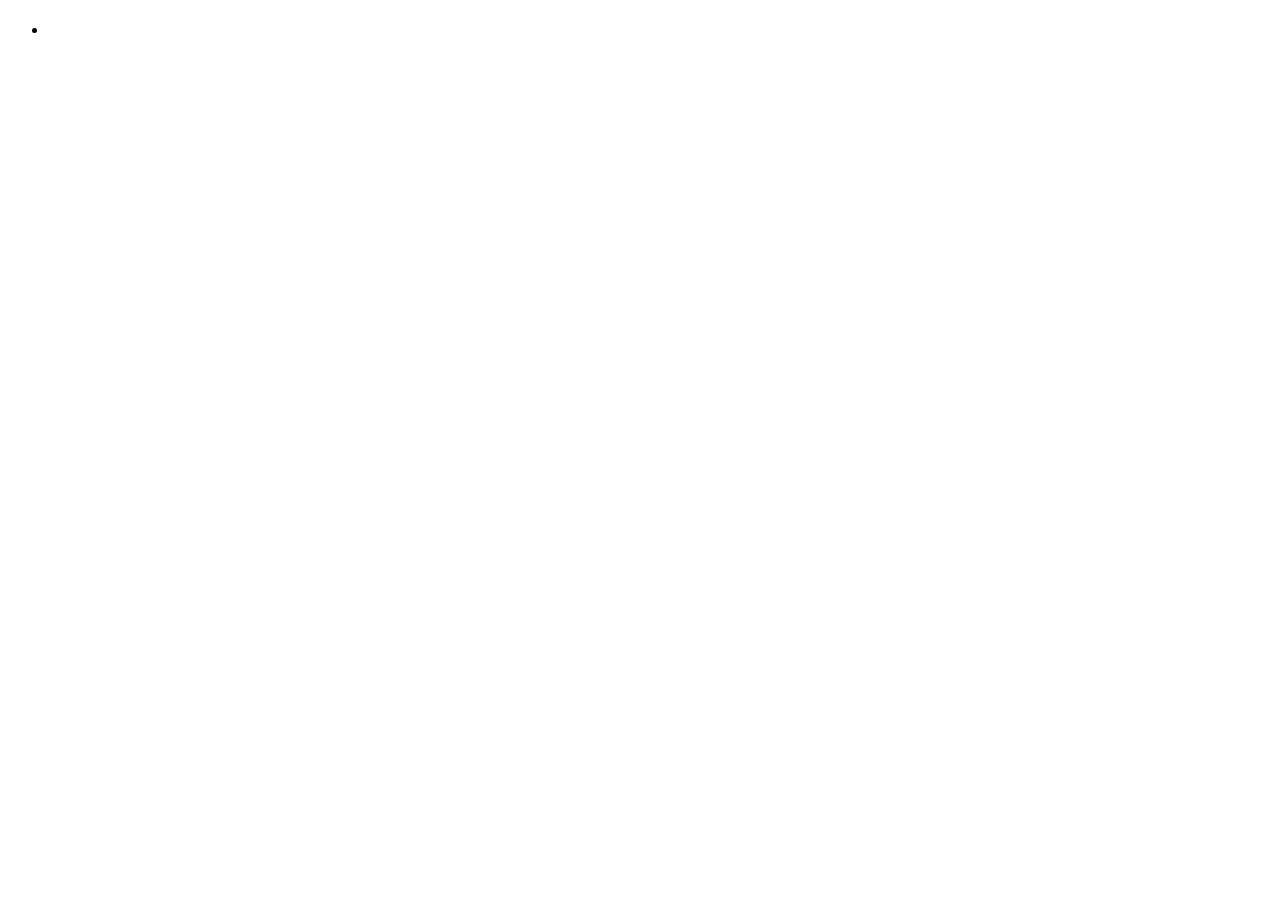
==== index.html @ 1bff664d "premier commit" ====
<!DOCTYPE html>
<html lang="fr">
    <head>
        <meta charset="utf-8">
        <meta name="viewport" content="width=device-width, initial-scale=1.0">
        <title>XXX</title>
        <link rel="stylesheet" href="./style.css">
    </head>
    <body>
        <header>
            <h1>

            </h1>
            <nav>
                <ul>
                    <li></li>
                </ul>

            </nav>
        </header>
        <main>
            <div>
                <section>
                    
                </section>
            </div>

        </main>
        <footer>

        </footer>
    </body>
</html>
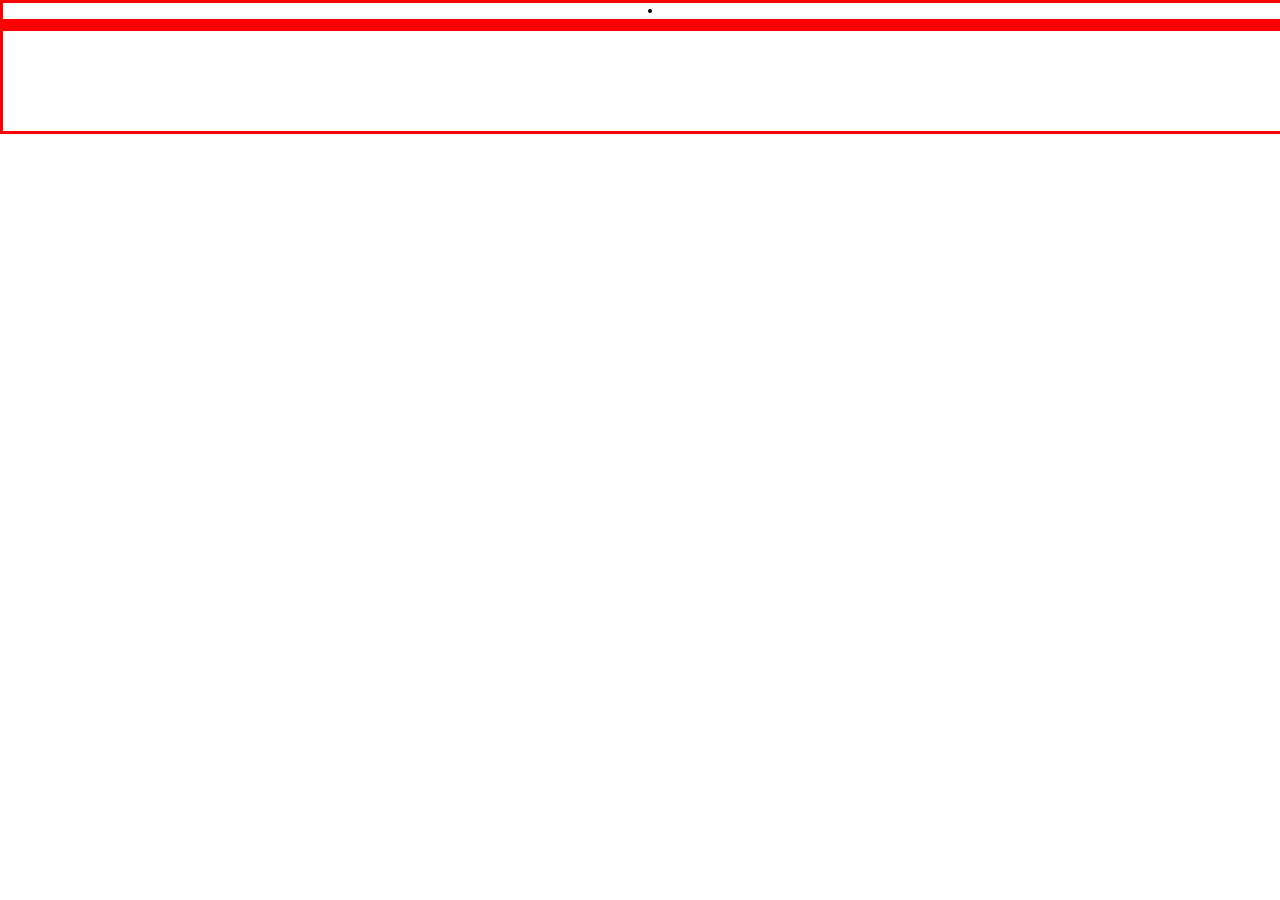
==== commit 71bf9b2c: "base" ====
--- a/index.html
+++ b/index.html
@@ -7,7 +7,7 @@
         <link rel="stylesheet" href="./style.css">
     </head>
     <body>
-        <header>
+        <header class="debug">
             <h1>
 
             </h1>
@@ -18,15 +18,15 @@
 
             </nav>
         </header>
-        <main>
+        <main class="debug">
             <div>
                 <section>
-                    
+
                 </section>
             </div>
 
         </main>
-        <footer>
+        <footer class="debug">
 
         </footer>
     </body>
--- a/style.css
+++ b/style.css
@@ -0,0 +1,68 @@
+/*** VARIABLE  ***/ 
+:root{
+    --primary: ;
+    --font-size-s: 1em;
+    --font-size-m: 1.5em;
+    --font-size-l: 2em;
+    --font-size-xl: 2.5em; 
+    --font-size-xxl: 2.8em;
+}
+
+
+/*** STYLE GENERAL  ***/ 
+*{
+    margin: 0;
+    font-size: 14px;
+}
+
+hr {
+    margin: 4em 0 2em 0;
+}
+
+header {
+    width: 100%;
+    display: flex;
+    flex-direction: column;
+    align-items: center;
+    justify-content: center;
+}
+
+main {
+    width: 100%;
+}
+
+
+
+footer {
+    width: 120%;
+    height: 100px;
+}
+
+/*** NAV ***/
+nav {
+
+}
+.link {
+    text-decoration:  none;
+}
+
+.debug{
+    border: 3px solid red;
+}
+
+/*** MEDIA QUERIES ***/
+
+/* Tablette max 900px */
+@media screen and (max-width: 900px){
+    .debug{
+        border: 3px solid yellow;
+    }
+}
+
+/* Mobile max 600px */
+@media screen and (max-width: 600px){
+    .debug{
+        border: 3px solid green;
+    }
+    
+}
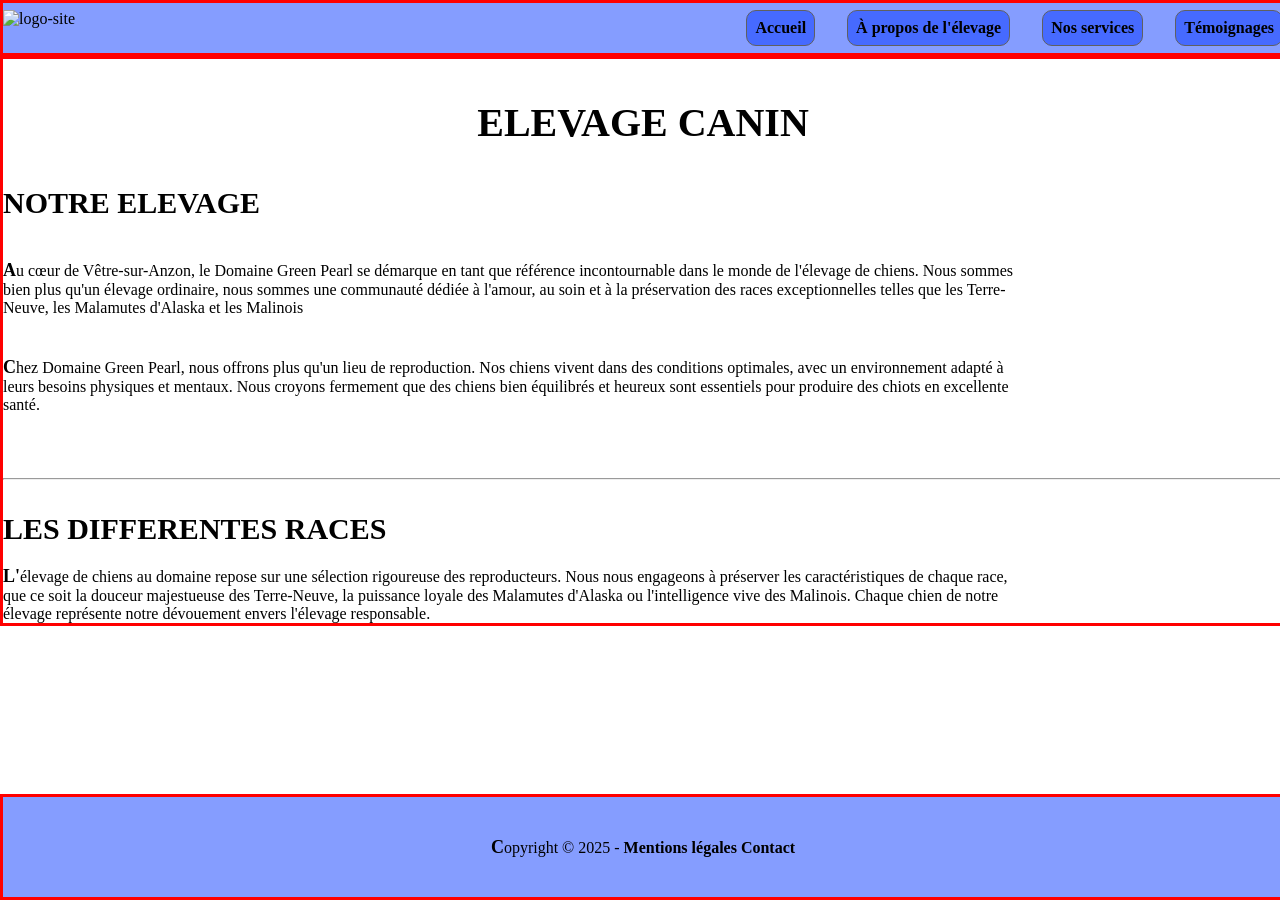
==== commit 00227d14: "etape 2 tp" ====
--- a/index.html
+++ b/index.html
@@ -3,31 +3,76 @@
     <head>
         <meta charset="utf-8">
         <meta name="viewport" content="width=device-width, initial-scale=1.0">
-        <title>XXX</title>
+        <title> élevage canin</title>
         <link rel="stylesheet" href="./style.css">
     </head>
     <body>
         <header class="debug">
-            <h1>
-
-            </h1>
+           
             <nav>
+                <img src="" alt="logo-site">
                 <ul>
-                    <li></li>
+                    <li>
+                        <a href="./index.html" class="link">Accueil</a>
+                    </li>
+                    <li>
+                        <a href="#section-information" class="link">À propos de l'élevage</a>
+                    </li>
+                    <li>
+                        <a href="./services.html" class="link">Nos services</a>
+                    </li>
+                    <li>
+                        <a href="./temoignages.html" class="link">Témoignages</a>
+                    </li>
                 </ul>
-
             </nav>
+           
         </header>
         <main class="debug">
+            <h1>
+                ELEVAGE CANIN
+            </h1>
             <div>
-                <section>
+                
+                <section class="section" id="section-informations">
+                    <h2>NOTRE ELEVAGE</h2>
+                    <article>
+                        <p>Au cœur de Vêtre-sur-Anzon, le Domaine Green Pearl se démarque en tant que référence incontournable 
+                            dans le monde de l'élevage de chiens. Nous sommes bien plus qu'un élevage ordinaire, nous sommes une 
+                            communauté dédiée à l'amour, au soin et à la préservation des races exceptionnelles telles que les Terre-Neuve, 
+                            les Malamutes d'Alaska et les Malinois</p>
+                    </article>
+                    <article>
+                        <p>Chez Domaine Green Pearl, nous offrons plus qu'un lieu de reproduction. Nos chiens vivent dans des conditions optimales, 
+                            avec un environnement adapté à leurs besoins physiques et mentaux. Nous croyons fermement que des chiens bien équilibrés et heureux 
+                            sont essentiels pour produire des chiots en excellente santé.</p>
+                        
+                    </article>
 
+                </section>
+            </div>
+            <hr>
+            <div>
+                
+                <section class="section" id="section-races">
+                    <h2>LES DIFFERENTES RACES</h2>
+                    <p>L'élevage de chiens au domaine repose sur une sélection rigoureuse des reproducteurs. 
+                        Nous nous engageons à préserver les caractéristiques de chaque race, que ce soit la douceur 
+                        majestueuse des Terre-Neuve, la puissance loyale des Malamutes d'Alaska ou l'intelligence 
+                        vive des Malinois. Chaque chien de notre élevage représente notre dévouement envers l'élevage
+                         responsable.
+                    </p>                    
                 </section>
             </div>
 
         </main>
         <footer class="debug">
-
+            <div>
+                <p> Copyright © 2025 -
+                    <a href="" class="link">Mentions légales</a>
+                    <a href=""class="link">Contact</a>
+                </p>
+            </div>
         </footer>
     </body>
 </html>
--- a/style.css
+++ b/style.css
@@ -1,51 +1,146 @@
 /*** VARIABLE  ***/ 
 :root{
     --primary: ;
-    --font-size-s: 1em;
-    --font-size-m: 1.5em;
-    --font-size-l: 2em;
-    --font-size-xl: 2.5em; 
-    --font-size-xxl: 2.8em;
+    --secondary: rgba(0, 51, 255, 0.48);
+    --grey1: #606060;
+    --font-size-s: 14px;
+    --font-size-m: 16px;
+    --font-size-l: 18px;
+    --font-size-xl: 30px; 
+    --font-size-xxl: 40px;
 }
 
 
 /*** STYLE GENERAL  ***/ 
 *{
     margin: 0;
-    font-size: 14px;
+    list-style: none;
 }
-
+body{
+    width: 100%;
+}
+h1{
+    font-size: var(--font-size-xxl);
+    text-align: center;
+    margin: 40px 0px;
+}
+h2{
+    font-size: var(--font-size-xl);
+    margin: 20px 0px;
+}
 hr {
     margin: 4em 0 2em 0;
 }
 
 header {
     width: 100%;
+    height: 50px;
+    display: flex;
+    flex-direction: column;
+    align-items: center;
+    justify-content: center;
+    background-color: var(--secondary);
+}
+
+main {
+    width: 100%;
+}
+
+footer{
+    width: 100%;
+    height: 100px;
+    position: fixed;
+    bottom: 0;
+    display: flex;
+    flex-direction: row;
+    justify-content: center;
+    align-items: center;
+    text-align: center;
+    gap: 10px;
+    background-color: var(--secondary);
+}
+footer p{
+    width: 500px;
+}
+
+
+
+/*** NAV ***/
+nav {
+    width: 100%;
+    margin-right: 1Opx;
+    display: flex;
+    flex-direction: row;
+    justify-content: space-between;
+    gap: 1em;
+}
+
+nav ul {
+    display: flex;
+    flex-direction: row;
+    justify-content: space-between;
+    gap: 2em;
+}
+
+nav li {
+    padding: 8px;
+    border: 1px solid var(--grey1);
+    border-radius: 10px;
+    background-color: var(--secondary);
+}
+nav li:hover{
+    cursor: pointer;
+    transform: scale(1.2);
+    background-color: var(--grey1);
+}
+.link {
+    font-weight: bold;
+    color: black;
+    text-decoration:  none;
+}
+
+.link:hover {
+    transform: scale(1.2);
+}
+.link:focus, :active{
+    text-decoration: underline;
+    transform: scale(1);
+}
+
+.link a:visited {
+    color: (var--grey1);
+}
+
+
+
+/*** CONTENU ***/
+article{
+    margin: 40px 0px; 
+}
+.section{
+    font-size: var(--font-size-m);
+}
+p{ 
+    width: 80%
+}
+p::first-letter{
+    font-weight: bold;
+    font-size: var(--font-size-l);
+}
+
+.section-services{
     display: flex;
     flex-direction: column;
     align-items: center;
     justify-content: center;
 }
 
-main {
-    width: 100%;
-}
 
 
 
-footer {
-    width: 120%;
-    height: 100px;
-}
 
-/*** NAV ***/
-nav {
 
-}
-.link {
-    text-decoration:  none;
-}
-
+/***CLASS DEBUG **/
 .debug{
     border: 3px solid red;
 }
@@ -54,15 +149,15 @@
 
 /* Tablette max 900px */
 @media screen and (max-width: 900px){
-    .debug{
+    /* .debug{
         border: 3px solid yellow;
-    }
+    } */
 }
 
 /* Mobile max 600px */
 @media screen and (max-width: 600px){
-    .debug{
+    /* .debug{
         border: 3px solid green;
     }
-    
+     */
 }
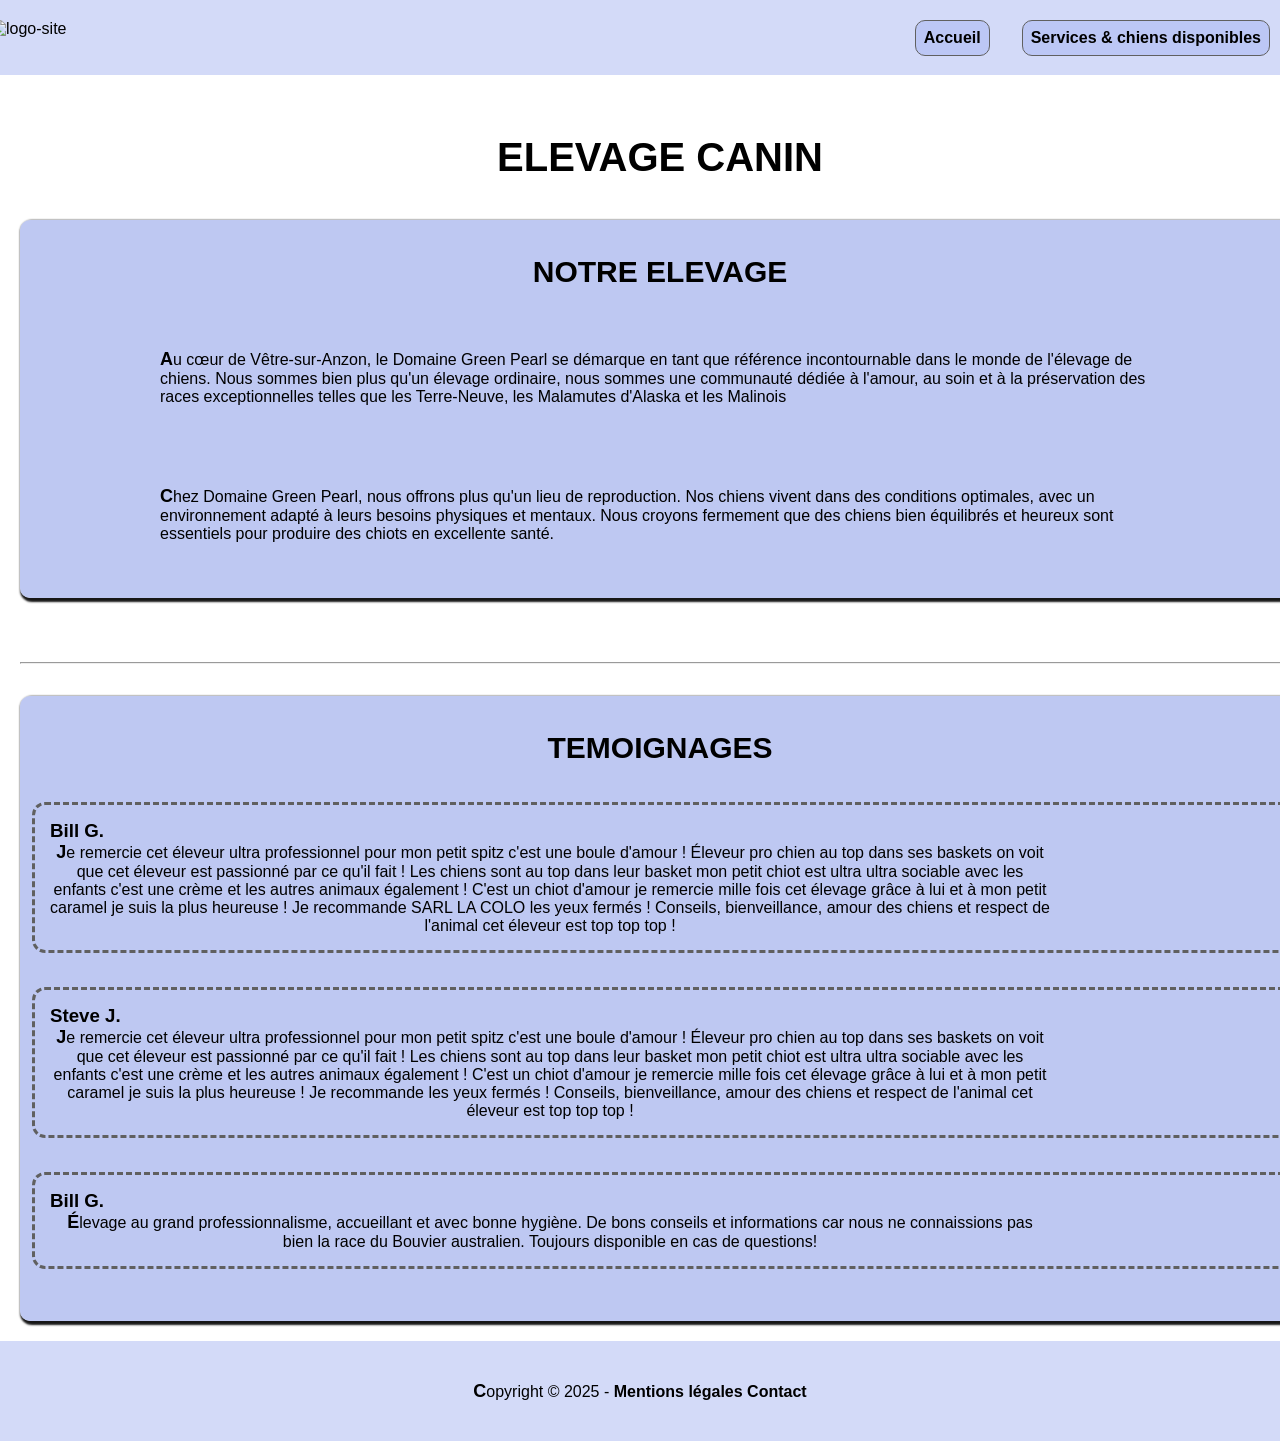
==== commit 49b2775e: "style: style fin" ====
--- a/index.html
+++ b/index.html
@@ -8,7 +8,6 @@
     </head>
     <body>
         <header class="debug">
-           
             <nav>
                 <img src="" alt="logo-site">
                 <ul>
@@ -16,14 +15,9 @@
                         <a href="./index.html" class="link">Accueil</a>
                     </li>
                     <li>
-                        <a href="#section-information" class="link">À propos de l'élevage</a>
+                        <a href="./services.html" class="link">Services & chiens disponibles</a>
                     </li>
-                    <li>
-                        <a href="./services.html" class="link">Nos services</a>
-                    </li>
-                    <li>
-                        <a href="./temoignages.html" class="link">Témoignages</a>
-                    </li>
+
                 </ul>
             </nav>
            
@@ -33,8 +27,7 @@
                 ELEVAGE CANIN
             </h1>
             <div>
-                
-                <section class="section" id="section-informations">
+                <section class="section section-informations">
                     <h2>NOTRE ELEVAGE</h2>
                     <article>
                         <p>Au cœur de Vêtre-sur-Anzon, le Domaine Green Pearl se démarque en tant que référence incontournable 
@@ -50,27 +43,53 @@
                     </article>
 
                 </section>
-            </div>
             <hr>
-            <div>
-                
-                <section class="section" id="section-races">
-                    <h2>LES DIFFERENTES RACES</h2>
-                    <p>L'élevage de chiens au domaine repose sur une sélection rigoureuse des reproducteurs. 
-                        Nous nous engageons à préserver les caractéristiques de chaque race, que ce soit la douceur 
-                        majestueuse des Terre-Neuve, la puissance loyale des Malamutes d'Alaska ou l'intelligence 
-                        vive des Malinois. Chaque chien de notre élevage représente notre dévouement envers l'élevage
-                         responsable.
-                    </p>                    
+                <section class="section" id="section-temoignages">
+                    <h2>TEMOIGNAGES</h2>
+                    <article class="temoignage">
+                        <h3>Bill G.</h3>
+                        <p>Je remercie cet éleveur ultra professionnel pour mon petit spitz c'est une 
+                            boule d'amour ! Éleveur pro chien au top dans ses baskets on voit que cet
+                             éleveur est passionné par ce qu'il fait ! Les chiens sont au top dans leur
+                            basket mon petit chiot est ultra ultra sociable avec les enfants c'est 
+                            une crème et les autres animaux également ! C'est un chiot d'amour je 
+                            remercie mille fois cet élevage grâce à lui et à mon petit caramel je suis
+                            la plus heureuse ! Je recommande SARL LA COLO les yeux fermés ! Conseils, 
+                            bienveillance, amour des chiens et respect de l'animal cet éleveur est top
+                            top top !
+                        </p>
+                    </article>
+                    <article class="temoignage">
+                        <h3>Steve J.</h3>
+                        <p>Je remercie cet éleveur ultra professionnel pour mon petit spitz c'est une 
+                            boule d'amour ! Éleveur pro chien au top dans ses baskets on voit que cet
+                            éleveur est passionné par ce qu'il fait ! Les chiens sont au top dans leur
+                            basket mon petit chiot est ultra ultra sociable avec les enfants c'est 
+                            une crème et les autres animaux également ! C'est un chiot d'amour je 
+                            remercie mille fois cet élevage grâce à lui et à mon petit caramel je suis
+                            la plus heureuse ! Je recommande les yeux fermés ! Conseils, 
+                            bienveillance, amour des chiens et respect de l'animal cet éleveur est top
+                            top top !
+                        </p>
+                    </article>
+                    <article class="temoignage">
+                        <h3>Bill G.</h3>
+                        <p>Élevage au grand professionnalisme, accueillant et avec bonne hygiène.
+                            De bons conseils et informations car nous ne connaissions pas bien la race du Bouvier australien.
+                            Toujours disponible en cas de questions!
+                        </p>
+                    </article>
+
                 </section>
+  
             </div>
 
         </main>
         <footer class="debug">
             <div>
                 <p> Copyright © 2025 -
-                    <a href="" class="link">Mentions légales</a>
-                    <a href=""class="link">Contact</a>
+                    <a href="index.html" class="link">Mentions légales</a>
+                    <a href="index.html"class="link">Contact</a>
                 </p>
             </div>
         </footer>
--- a/style.css
+++ b/style.css
@@ -1,8 +1,10 @@
 /*** VARIABLE  ***/ 
 :root{
     --primary: ;
-    --secondary: rgba(0, 51, 255, 0.48);
+    --secondary: rgba(163, 178, 240, 0.48);
     --grey1: #606060;
+    --blue1: rgba(170, 183, 238, 0.763);
+    --blue2: rgba(170, 182, 238, 0.927); 
     --font-size-s: 14px;
     --font-size-m: 16px;
     --font-size-l: 18px;
@@ -18,6 +20,11 @@
 }
 body{
     width: 100%;
+    font-family:'Segoe UI', Tahoma, Geneva, Verdana, sans-serif;
+    background-image: url("https://images.unsplash.com/photo-1617181668756-68f6613051d0?q=80&w=1365&auto=format&fit=crop&ixlib=rb-4.0.3&ixid=M3wxMjA3fDB8MHxwaG90by1wYWdlfHx8fGVufDB8fHx8fA%3D%3D") ;
+}
+main{
+    padding: 20px;
 }
 h1{
     font-size: var(--font-size-xxl);
@@ -27,6 +34,7 @@
 h2{
     font-size: var(--font-size-xl);
     margin: 20px 0px;
+    text-align: center;
 }
 hr {
     margin: 4em 0 2em 0;
@@ -34,7 +42,8 @@
 
 header {
     width: 100%;
-    height: 50px;
+    height: 75px;
+    margin: Opx 40px;
     display: flex;
     flex-direction: column;
     align-items: center;
@@ -49,8 +58,6 @@
 footer{
     width: 100%;
     height: 100px;
-    position: fixed;
-    bottom: 0;
     display: flex;
     flex-direction: row;
     justify-content: center;
@@ -63,12 +70,35 @@
     width: 500px;
 }
 
-
+article{
+    margin: 40px 0px; 
+}
+.section{
+    font-size: var(--font-size-m);
+    background-color: var(--blue1);
+    padding: 15px;
+    border-radius: 10px;
+    box-shadow: 2px 2px 2px 2px #171717;
+}
+p{ 
+    width: 80%
+}
+p::first-letter{
+    font-weight: bold;
+    font-size: var(--font-size-l);
+}
 
 /*** NAV ***/
+#logo-site{
+    float: left;
+    max-width: 50px;
+    border-radius: 50%;
+    margin-left: 50px;
+}
+
 nav {
     width: 100%;
-    margin-right: 1Opx;
+    margin-right: 20px;
     display: flex;
     flex-direction: row;
     justify-content: space-between;
@@ -79,6 +109,7 @@
     display: flex;
     flex-direction: row;
     justify-content: space-between;
+    align-items: center;
     gap: 2em;
 }
 
@@ -90,7 +121,7 @@
 }
 nav li:hover{
     cursor: pointer;
-    transform: scale(1.2);
+    transform: scale(1.1);
     background-color: var(--grey1);
 }
 .link {
@@ -114,36 +145,84 @@
 
 
 /*** CONTENU ***/
-article{
-    margin: 40px 0px; 
-}
-.section{
-    font-size: var(--font-size-m);
-}
-p{ 
-    width: 80%
-}
-p::first-letter{
-    font-weight: bold;
-    font-size: var(--font-size-l);
-}
-
-.section-services{
+.section-services, .section-informations, .section-informations article, .section-races{
     display: flex;
     flex-direction: column;
     align-items: center;
     justify-content: center;
 }
 
+.temoignage{
+
+    width: 100%;
+    padding: 15px;
+    outline: dashed var(--grey1);
+    border-radius: 10px;
+}
+
+.temoignage p{
+    line-height: 2 .5em;
+    text-align: center;
+
+}
+
+.section-races{
+    width: 100%;
+}
+
+.section-races ul{
+    min-width: 50%;
+    max-width: 75%;
+    margin: 50px 0px;
+    display: flex;
+    flex-direction: row;
+    justify-content: space-between;
+    gap: 40px;
+    flex-wrap: wrap;
+}
+.section-races li {
+    padding: 5px;
+    text-transform: uppercase;
+    font-weight: bold;
+    box-shadow: 2px 2px 2px 2px #171717;
+
+    border-radius: 10px;
+}
+.section-races li:hover{
+    cursor: default;
+    background-color: var(--blue2);
+    transform: scale(1.1);
+    transition: transform 1s ease-in-out;
+}
+
+.section-services ul{
+    margin: 50px 0px;
+    padding: 10px;
+    text-transform: uppercase;
+    font-weight: bold;
+    outline:double;
+    display: flex;
+    flex-direction: row;
+    flex-wrap: wrap;
+    gap: 50px;
+    background-color: var(--secondary);
+    cursor: default;
+}
+.section-services ul:hover{
+    background-color: var(--grey1);
+    transform: scale(1.5);
+    transition: transform 2s ease-in-out;
+
+}
+
+
 
 
 
 
 
 /***CLASS DEBUG **/
-.debug{
-    border: 3px solid red;
-}
+
 
 /*** MEDIA QUERIES ***/
 
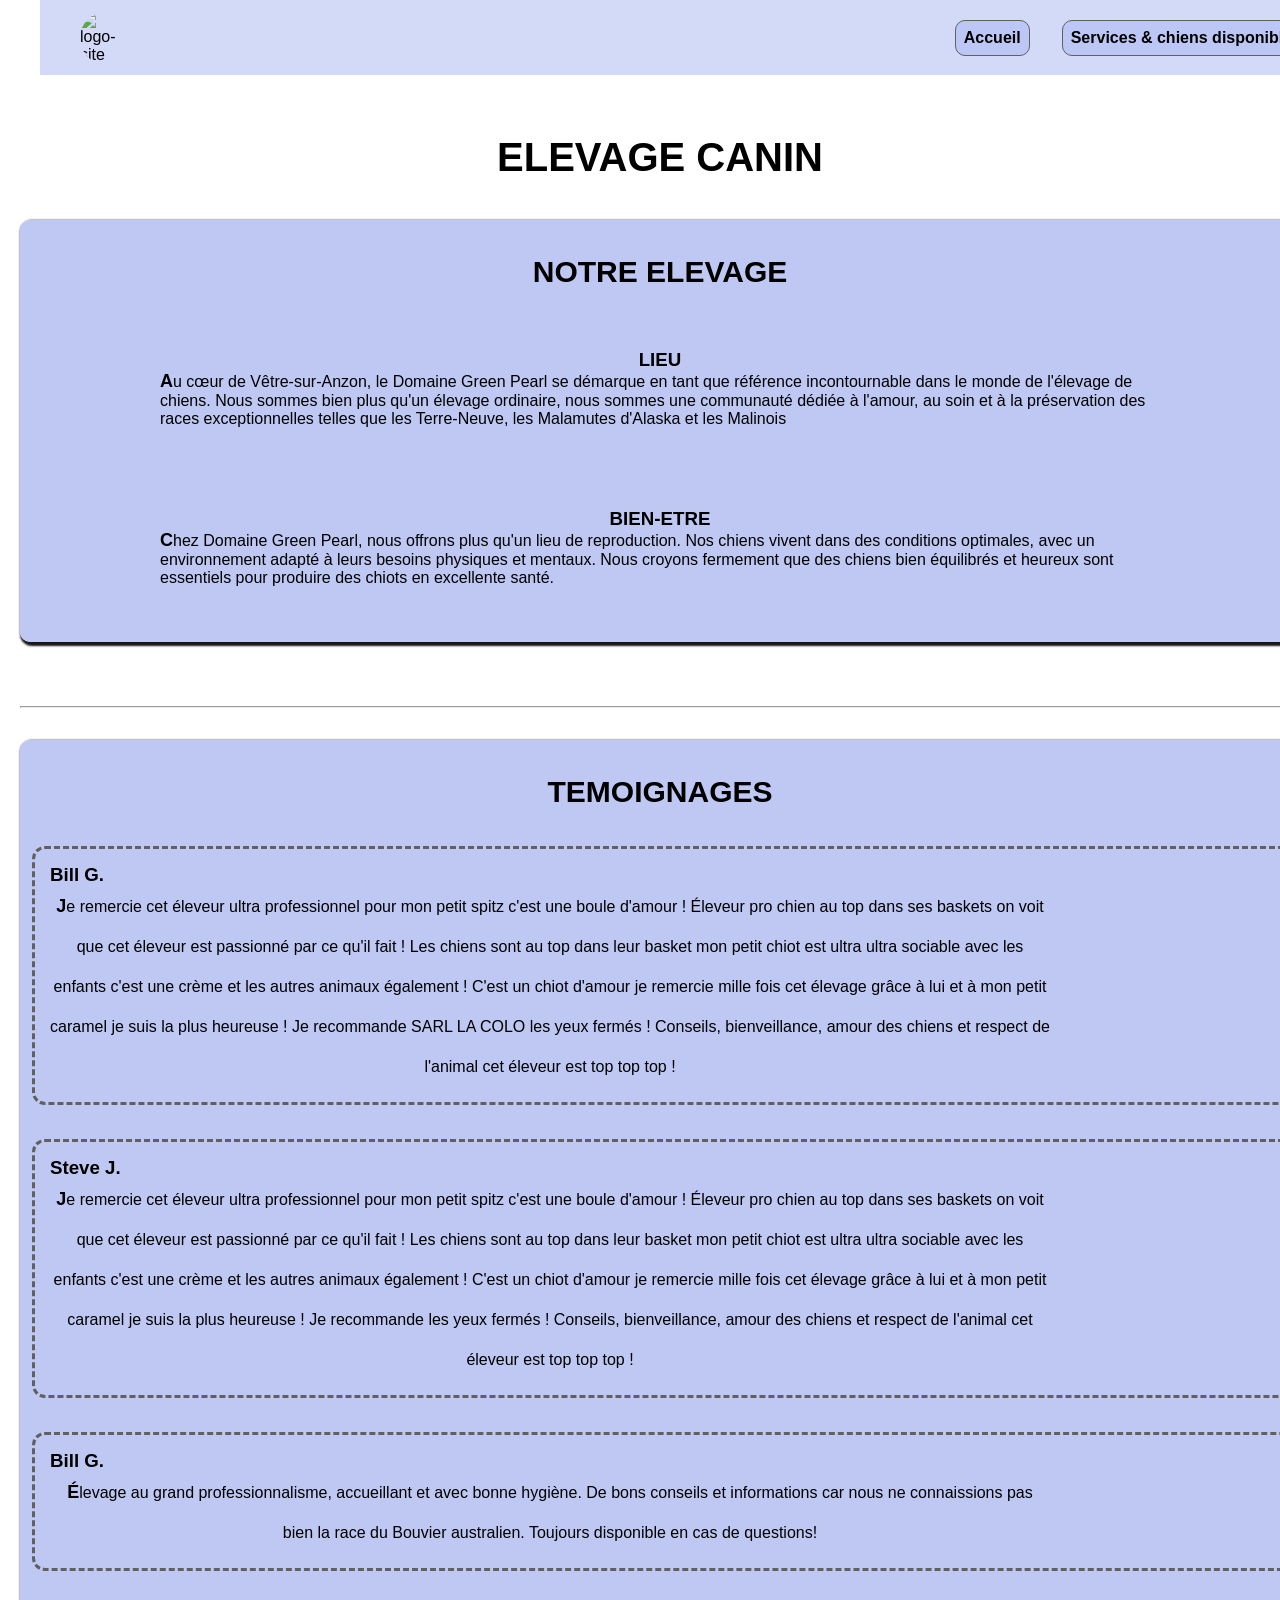
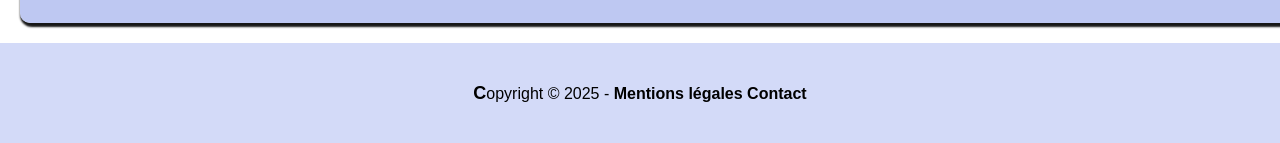
==== commit ff24d309: "style: Version envoyée pour éval" ====
--- a/index.html
+++ b/index.html
@@ -9,7 +9,8 @@
     <body>
         <header class="debug">
             <nav>
-                <img src="" alt="logo-site">
+                <img id="logo-site" src="https://img.freepik.com/vecteurs-libre/silhouette-teckel-design-plat_23-2150283176.jpg?t=st=1744638712~exp=1744642312~hmac=96092f968b439ff0ee2055240a44990ffd7e97fd7b16da52a0ad38c3a90cf640&w=740" 
+                alt="logo-site">
                 <ul>
                     <li>
                         <a href="./index.html" class="link">Accueil</a>
@@ -20,7 +21,6 @@
 
                 </ul>
             </nav>
-           
         </header>
         <main class="debug">
             <h1>
@@ -30,18 +30,18 @@
                 <section class="section section-informations">
                     <h2>NOTRE ELEVAGE</h2>
                     <article>
+                        <h3>LIEU</h3>
                         <p>Au cœur de Vêtre-sur-Anzon, le Domaine Green Pearl se démarque en tant que référence incontournable 
                             dans le monde de l'élevage de chiens. Nous sommes bien plus qu'un élevage ordinaire, nous sommes une 
                             communauté dédiée à l'amour, au soin et à la préservation des races exceptionnelles telles que les Terre-Neuve, 
                             les Malamutes d'Alaska et les Malinois</p>
                     </article>
                     <article>
+                        <h3>BIEN-ETRE</h3>
                         <p>Chez Domaine Green Pearl, nous offrons plus qu'un lieu de reproduction. Nos chiens vivent dans des conditions optimales, 
                             avec un environnement adapté à leurs besoins physiques et mentaux. Nous croyons fermement que des chiens bien équilibrés et heureux 
-                            sont essentiels pour produire des chiots en excellente santé.</p>
-                        
+                           sont essentiels pour produire des chiots en excellente santé.</p>
                     </article>
-
                 </section>
             <hr>
                 <section class="section" id="section-temoignages">
@@ -79,17 +79,14 @@
                             Toujours disponible en cas de questions!
                         </p>
                     </article>
-
                 </section>
-  
             </div>
-
         </main>
         <footer class="debug">
             <div>
                 <p> Copyright © 2025 -
                     <a href="index.html" class="link">Mentions légales</a>
-                    <a href="index.html"class="link">Contact</a>
+                    <a href="index.html" class="link">Contact</a>
                 </p>
             </div>
         </footer>
--- a/style.css
+++ b/style.css
@@ -22,6 +22,7 @@
     width: 100%;
     font-family:'Segoe UI', Tahoma, Geneva, Verdana, sans-serif;
     background-image: url("https://images.unsplash.com/photo-1617181668756-68f6613051d0?q=80&w=1365&auto=format&fit=crop&ixlib=rb-4.0.3&ixid=M3wxMjA3fDB8MHxwaG90by1wYWdlfHx8fGVufDB8fHx8fA%3D%3D") ;
+    background-position: center;
 }
 main{
     padding: 20px;
@@ -43,7 +44,7 @@
 header {
     width: 100%;
     height: 75px;
-    margin: Opx 40px;
+    margin: 0px 40px;
     display: flex;
     flex-direction: column;
     align-items: center;
@@ -71,7 +72,7 @@
 }
 
 article{
-    margin: 40px 0px; 
+    margin: 40px 0px;
 }
 .section{
     font-size: var(--font-size-m);
@@ -80,7 +81,7 @@
     border-radius: 10px;
     box-shadow: 2px 2px 2px 2px #171717;
 }
-p{ 
+p{
     width: 80%
 }
 p::first-letter{
@@ -139,7 +140,7 @@
 }
 
 .link a:visited {
-    color: (var--grey1);
+    color: var(--grey1);
 }
 
 
@@ -161,7 +162,7 @@
 }
 
 .temoignage p{
-    line-height: 2 .5em;
+    line-height: 2.5em;
     text-align: center;
 
 }
